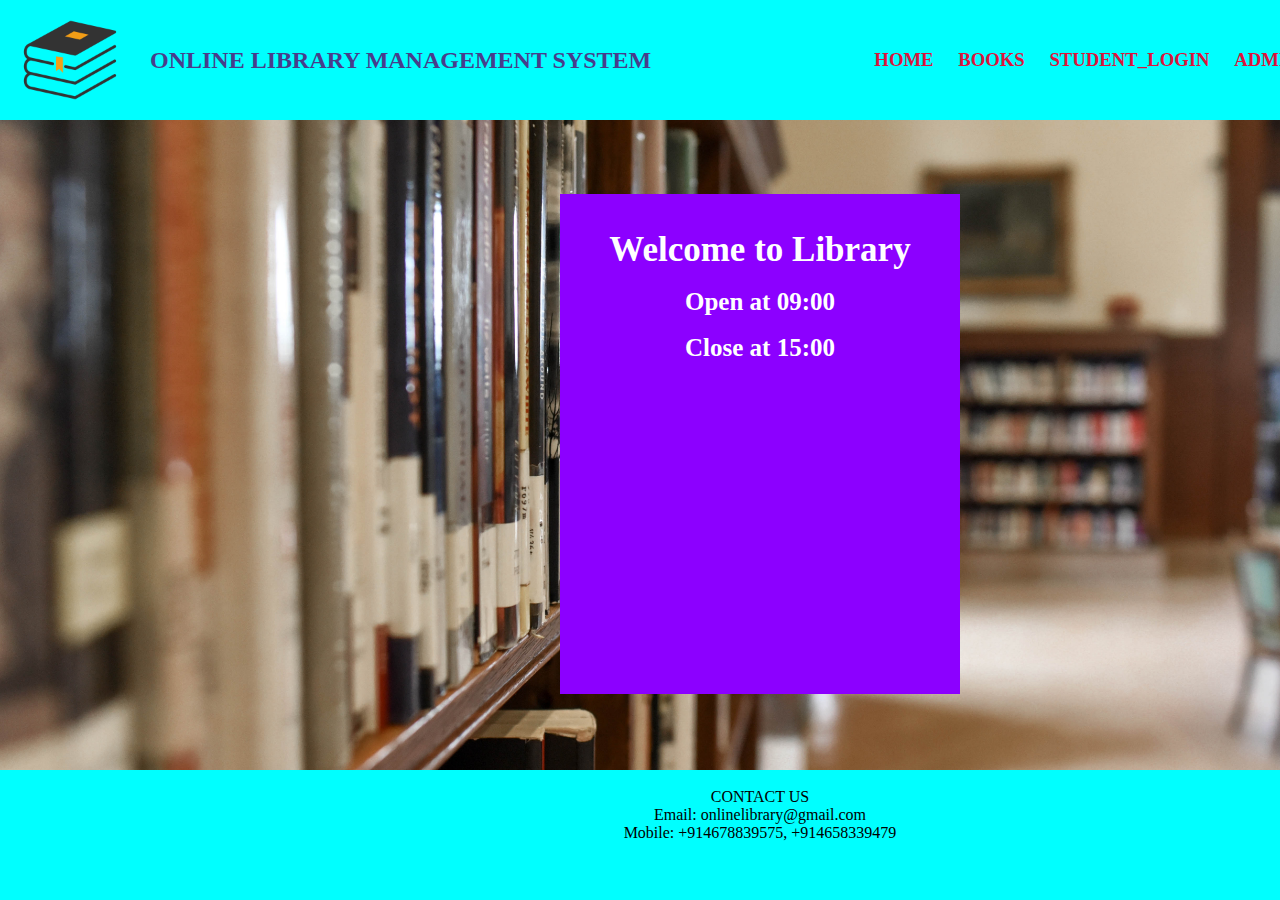
==== library/index.html @ 4615066e "added lib project" ====
<!DOCTYPE html>
<html>
<head>
	<title>
		Online Library Management system
	</title>
	<link rel="stylesheet" type="text/css" href="style.css">
	<meta charset="utf-8">
	<meta name="viewpoint" content="width=devive-width, initial-scale=1">

	</head>
	<body>
	<div class="wrapper">
		<header>
			<div class="logo">
			<img src="images/logo_new2.png">
				<h2 style="color: darkslateblue;"> ONLINE LIBRARY MANAGEMENT SYSTEM</h2>
			</div>
			<nav>
				<ul>
					<h3><li> <a href="index.html">HOME</a></li>
					<li> <a href="books_issue.html">BOOKS</a></li>
					<li> <a href="student_login.html">STUDENT_LOGIN</a></li>
					<li> <a href="admin_login.html">ADMIN_LOGIN</a></li>
					<li> <a href="feedback.html">FEEDBACK</a></li></h3>
				</ul>
			</nav>
		</header>
<section>
	<div class="sec_img">
	<br><br><br>
    <div class="box">
		<br><br>
		<h1 style="text-align: center; font-size: 35px;"> Welcome to Library</h1><br>
		<h1 style="text-align: center; font-size: 25px;"> Open at 09:00     </h1><br>
		<h1 style="text-align: center; font-size: 25px;"> Close at 15:00    </h1><br>
		</div>
			</div>
</section>
<footer>
	<p style="color: black; text-align: center;"><br>
		CONTACT US <br>
		Email: onlinelibrary@gmail.com<br>
		Mobile: +914678839575, +914658339479
	</p>
		</footer>
	</div>
</body>
</html>
---- library/style.css ----
/*------------------Main Code INDEX-------------------*/
*{
	margin: 0;
	padding: 0;
	box-sizing: border-box;
}
body{
	min-height: 100vh;
}
.wrapper
{
	min-height: 750px;
	width: 100%;
/*	background-color: red;*/
}

header
{
	display: flex;
	width: 1520px;
	background-color: aqua;
	justify-content: space-between;
	
}
section
{
	height: 650px;
	width: 1520px;
	background-color: darkgray;
}
footer
{
	height: 130px;
	width: 1520px;
	background-color: aqua;
}
.logo
{
	display: flex;
	padding-left: 20px;
	align-items: center;
	justify-content: left;
}
.logo img
{
	display: inline-block;
	width: 100px;
	height: 100px;
	margin-right: 30px;
}

li a
{
	color: crimson;
	text-decoration: none;
	
}
nav
{
	float: right;
	word-spacing: 20px;
	padding: 20px;
}

nav li
{
	display: inline-block;
	line-height: 80px;
	
}

section > .sec_img
{
	margin-top: 0px;
	background-image: url("images/Photography.jpg");
	background-repeat: no-repeat;
	background-position: center;
	background-size: cover;
	height: 100%;
}

.box
{
	height: 500px;
	width: 400px;
	background-color: #8c00ff;
	margin: 20px auto;
	color: white;
}


/*-----------------------STUDENT_LOGIN-----------------------*/

.sec_img
{
	margin: 0px;
	background-image: url("images/Photography.jpg");
	background-repeat: no-repeat;
	background-position: center;
	background-size: cover;
	height: 100%;
}
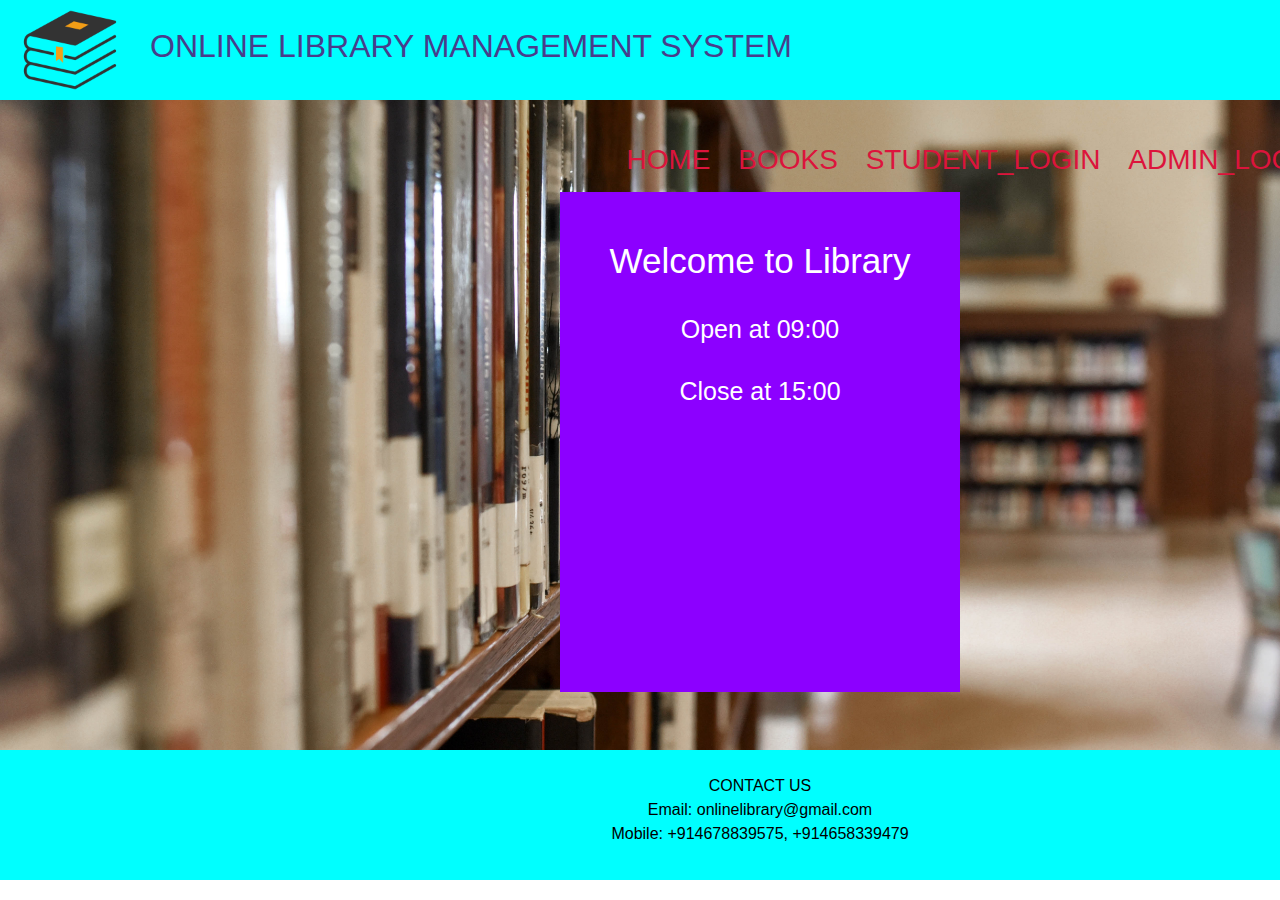
==== commit 4cb2e84c: "changed index, added bootstrap" ====
--- a/library/index.html
+++ b/library/index.html
@@ -7,9 +7,11 @@
 	<link rel="stylesheet" type="text/css" href="style.css">
 	<meta charset="utf-8">
 	<meta name="viewpoint" content="width=devive-width, initial-scale=1">
-
-	</head>
-	<body>
+	<link rel="stylesheet" href="https://stackpath.bootstrapcdn.com/bootstrap/4.4.1/css/bootstrap.min.css"
+	integrity="sha384-Vkoo8x4CGsO3+Hhxv8T/Q5PaXtkKtu6ug5TOeNV6gBiFeWPGFN9MuhOf23Q9Ifjh"
+	crossorigin="anonymous">
+</head>
+<body>
 	<div class="wrapper">
 		<header>
 			<div class="logo">
@@ -26,24 +28,32 @@
 				</ul>
 			</nav>
 		</header>
-<section>
-	<div class="sec_img">
-	<br><br><br>
-    <div class="box">
-		<br><br>
-		<h1 style="text-align: center; font-size: 35px;"> Welcome to Library</h1><br>
-		<h1 style="text-align: center; font-size: 25px;"> Open at 09:00     </h1><br>
-		<h1 style="text-align: center; font-size: 25px;"> Close at 15:00    </h1><br>
-		</div>
-			</div>
-</section>
-<footer>
-	<p style="color: black; text-align: center;"><br>
-		CONTACT US <br>
-		Email: onlinelibrary@gmail.com<br>
-		Mobile: +914678839575, +914658339479
-	</p>
+		<section>
+			<div class="sec_img">
+			<br><br><br>
+			<div class="box">
+				<br><br>
+				<h1 style="text-align: center; font-size: 35px;"> Welcome to Library</h1><br>
+				<h1 style="text-align: center; font-size: 25px;"> Open at 09:00     </h1><br>
+				<h1 style="text-align: center; font-size: 25px;"> Close at 15:00    </h1><br>
+				</div>
+					</div>
+		</section>
+		<footer>
+			<p style="color: black; text-align: center;"><br>
+				CONTACT US <br>
+				Email: onlinelibrary@gmail.com<br>
+				Mobile: +914678839575, +914658339479
+			</p>
 		</footer>
 	</div>
+	<script src="https://code.jquery.com/jquery-3.4.1.slim.min.js"
+			integrity="sha384-J6qa4849blE2+poT4WnyKhv5vZF5SrPo0iEjwBvKU7imGFAV0wwj1yYfoRSJoZ+n"
+			crossorigin="anonymous">
+	</script>
+	<script src="https://stackpath.bootstrapcdn.com/bootstrap/4.4.1/js/bootstrap.min.js"
+			integrity="sha384-wfSDF2E50Y2D1uUdj0O3uMBJnjuUD4Ih7YwaYd1iqfktj0Uod8GCExl3Og8ifwB6"
+			crossorigin="anonymous">
+	</script>
 </body>
 </html>  